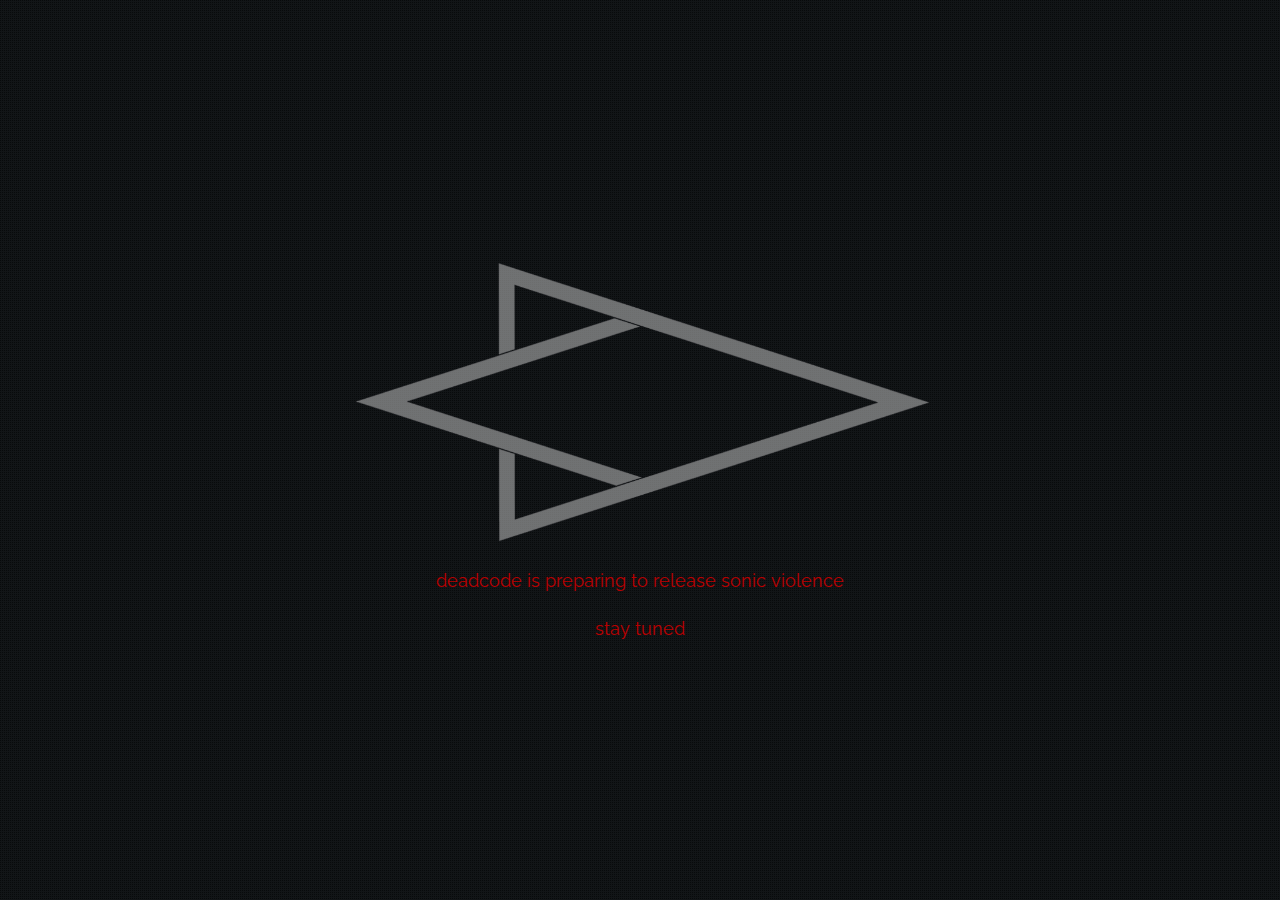
==== index.html @ 42da3470 "Add files via upload" ====
﻿<!DOCTYPE html>
<html lang="en">
	<head>
		<meta charset="UTF-8">
		<meta name="description" content="">
		<meta name="author" content="">
		<meta name="viewport" content="width=device-width, initial-scale=1.0, maximum-scale=1.0, user-scalable=no">
		<meta name="mobile-web-app-capable" content="yes">
		<meta name="apple-mobile-web-app-capable" content="yes">
		<meta property="og:image" content="assets/images/cover/paris_negative.png">
		<meta property="og:image:type" content="image/png">
		<meta property="og:image:width" content="1024">
		<meta property="og:image:height" content="1024">

		<link rel="icon" sizes="192x192" href="assets/images/favicon_ViEWPV.ico">
		
		<!-- CSS -->
		<link href="assets/bootstrap/css/bootstrap.min.css" rel="stylesheet" media="screen">
		<link href="assets/css/font-awesome.min.css" rel="stylesheet" media="screen">
		<link href="assets/css/simple-line-icons.css" rel="stylesheet" media="screen">
		<link href="assets/css/animate.css" rel="stylesheet">
		
		<!-- Custom styles CSS -->
		<link href="assets/css/style.css" rel="stylesheet" media="screen">
		
		<!-- Javascript files -->
		<script src="assets/js/jquery-1.11.1.min.js"></script>
		<script src="assets/bootstrap/js/bootstrap.min.js"></script>
		<script src="assets/js/jquery.parallax-1.1.3.js"></script>
		<script src="assets/js/imagesloaded.pkgd.js"></script>
		<script src="assets/js/jquery.sticky.js"></script>
		<script src="assets/js/smoothscroll.js"></script>
		<script src="assets/js/wow.min.js"></script>
		<script src="assets/js/jquery.easypiechart.js"></script>
		<script src="assets/js/waypoints.min.js"></script>
		<script src="assets/js/jquery.cbpQTRotator.js"></script>
		<script src="assets/js/custom.js"></script>
		
		<!-- php files -->
		<script src="assets/php/contact.php"></script>
		
		<!-- Custom .js -->
		<script src="assets/js/modernizr.custom.js"></script>	

		<!-- topspin store embed -->
		<!--<script src="http://cf.topspin.net/javascripts/topspin_core.js?aId=36106&timestamp=1606" type="text/javascript"></script>-->

		<!-- tab -->
		<title>DEADCODE - Industrial Progressive Violence</title>
		<link rel="icon" href="assets/images/favicon_ViEWPV.ico">
		<!-- tab end -->
	</head>

	<body style="overflow-x:hidden;">		
		
		<!-- Preloader -->
		<div id="preloader">
			<div id="status"></div>
		</div>

		<!-- LANDING start --> 	
		<section id="home" class=" pfblock-image screen-height">
			<div class="temp_home"></div>				
			<div class="home-overlay"></div>				
			<div class="intro">
				<div class="start-header"><img src="assets/images/cover/logo2_test.png" alt="Smiley face" height="200" width="50%" style="max-width: 600px; min-width: 300px; opacity: 0.95;"></div>
				<div class="start-pitch">deadcode is preparing to release sonic violence</div>
				<div class="start-pitch">stay tuned</div>
			</div>
				
			<!--<a href="#band">
			<div class="scroll-down">
				<span>
					<i class="fa fa-angle-down fa-2x"></i>
				</span>
			</div>-->
			</a>
		</section>
		<!-- LANDING end -->

		<!-- NAVBAR start --
		<header class="header">
			<nav class="navbar navbar-custom" role="navigation">
				<div class="container">
					<div class="navbar-header">
						<button type="button" class="navbar-toggle" data-toggle="collapse" data-target="#custom-collapse">
							<span class="sr-only">Toggle navigation</span>
							<span class="icon-bar"></span>
							<span class="icon-bar"></span>
							<span class="icon-bar"></span>
						</button>
						<a class="navbar-brand" href="#home">D E A D C O D E</a>
					</div>

					<div class="collapse navbar-collapse" id="custom-collapse">
						<ul class="nav navbar-nav navbar-right">
							<li><a href="#band"><img src="assets/images/cover/logo3_test.png" alt="Smiley face" height="20" width="30"></a></li>
							<li><a href="#shows">shows</a></li>
							<li><a href="#music">music</a></li>
							<li><a href="#bio">bio</a></li>
							<li><a href="#feed">feed</a></li>						
							<!--<li><a href="#press">press</a></li>--
							<li><a href="http://deadcode.bandcamp.com" target="_blank">store</a></li>
						</ul>
					</div>
				</div>
			</nav>
		</header>
		<!-- NAVBAR end -->

		<!-- bandcamp Footer start --
		<footer class="footer navbar-fixed-bottom">
			<div class="navbar-custom-footer">
				<div class="container" align="center">
					<iframe style="position: relative; display: block; width: 330px; height: 80px;background-color:transparent;" src="https://bandcamp.com/EmbeddedPlayer/album=1029065577/size=grande/bgcol=ffffff/artwork=none/transparent=true/" allowtransparency="true" frameborder="0"></iframe></div>
			</div>	
		</footer>
		<!-- bandcamp Footer end -->
		

		<!-- band start --
		<section id="band" class="pfblock pfimage2">
			<div class="container">
			    <!-- LightWidget WIDGET --<script src="https://cdn.lightwidget.com/widgets/lightwidget.js"></script><iframe src="//lightwidget.com/widgets/828f27a6c9455d7caecc71b0be71e997.html" scrolling="no" allowtransparency="true" class="lightwidget-widget" style="width:100%;border:0;overflow:hidden;"></iframe>			<!--<a class="twitter-grid" href="https://twitter.com/deadcodeband/timelines/834831893224775680" data-chrome="nofooter noborders transparent"></a> --
			</div>
		</section>
		<!-- band end -->
		
		<!-- shows start --
		<section id="shows" class="pfblock pfimage1">
			<div class="container">						
				<div class="pfblock-header wow fadeInUp">
					<h2 class="pfblock-title">Shows</h2>
					<div class="pfblock-line"></div>
				</div>
				
				<script charset="utf-8" src="https://widget.bandsintown.com/main.min.js"></script><a class="bit-widget-initializer" data-artist-name="Deadcode" data-display-local-dates="false" data-display-past-dates="true" data-auto-style="false" data-text-color="#FFFFFF" data-link-color="#FF0000" data-popup-background-color="#000000" data-background-color="#000000" data-display-limit="15" data-link-text-color="#FFFFFF"></a>
			</div>
		</section>
		<!-- shows end -->
		
		<!-- music start --
		<section id="music" class="pfblock pfimage2">
			<div class="containerMusic">											
				<!-- bandcamp --
				<iframe style="border: 0; width: 100%; height: 439px; background-color:transparent;" src="https://bandcamp.com/EmbeddedPlayer/album=1029065577/size=large/bgcol=ffffff/linkcol=e99708/artwork=none/transparent=true/" allowtransparency="true" frameborder="0"></iframe>					

				<!-- youtube --
				<div class="embed-responsive embed-responsive-16by9">
					<iframe class="embed-responsive-item" src="https://www.youtube.com/embed/3reMUCOoZTw?rel=0&amp;controls=1&amp&amp;showinfo=0&amp;modestbranding=0"></iframe>
				</div>					
			</div>	
		</section>
		<!-- music end -->

		<!-- bio start --
		<section id="bio" class="pfblock pfimage1">
			<div class="container">			
				<div class="pfblock-subtitle" style="text-align: center; color:white">
					The industrial progressive rock band Deadcode feature; Matt McGuire (vocals), Eric Happe (guitars), Tyler Nitzke (guitars), Brandon Happe (bass), and Davis Brown (drums). 
					Prior to Deadcode; Eric and Brandon were members of the eclectic instrumental act Protoplanet, Davis was a founding member of the blues-rock Ty Curtis band, 
					Matt was a member of the hard rock band RPA, and Tyler was a member of the rock fusion group XenSatori. Jessey Zepeda (stage designer) joins Deadcode on tour, providing a unique and dynamic visual experience. Deadcode formed in 2014, and together they create 
					a complex clamor of intense vocals, sprawling guitars, propulsive drumming, and heavy basslines. On November 18th 2016, Deadcode released their debut album and will be touring 
					in support of the album throughout 2017.
					<br>
				</div>				
			</div>
		</section>
		<!-- bio end -->
		
		<!-- feed start --
		<section id="feed" class="pfblock pfimage2">
			<div class="container">
				<a class="twitter-grid" href="https://twitter.com/deadcodeband/timelines/687115992195977217" data-chrome="nofooter noborders transparent"></a> 
			</div>
		</section>
		<!-- feed end -->	
		
		<!-- Footer start --
		<div class="pfblock pfimage1" align="center" style="padding-bottom: 32px">
			<div class="container">
				<div class="row">
					<div class="col-sm-12">
						<ul class="social-links">
							<li><a href="https://www.facebook.com/deadcode" target="_blank" class="wow fadeInUp"><i class="fa fa-facebook"></i></a></li>
							<!--<li><a href="https://www.youtube.com/channel/UCVk0NDhvEl5DvD15wtPgb6w" target="_blank" class="wow fadeInUp"><i class="fa fa-youtube"></i></a></li>--
							<li><a href="http://www.bandsintown.com/deadcode" target="_blank" class="wow fadeInUp"><i class="fa fa-calendar"></i></a></li>
							<!--<li><a href="https://itunes.apple.com/us/artist/dusks-embrace/id301591479" target="_blank" class="wow fadeInUp" data-wow-delay=".5s"><i class="fa fa-apple"></i></a></li>--
							<li><a href="http://www.deadcode.bandcamp.com" target="_blank" class="wow fadeInUp" data-wow-delay=".5s"><i class="fa fa-volume-up"></i></a></li>
							<!--<li><a href="http://www.soundcloud.com/deadcodeband#" target="_blank" class="wow fadeInUp" data-wow-delay=".5s"><i class="fa fa-soundcloud"></i></a></li>-->
							<!--<li><a href="http://www.twitter.com/deadcodeband#" target="_blank" class="wow fadeInUp" data-wow-delay=".5s"><i class="fa fa-twitter"></i></a></li>--
						</ul>
						<!--fb script--
						<script>
							$(window).bind("load", function() {
							   $.getScript('assets/js/social.js', function() {});
							});
						</script>
						<div 
							class="fb-like" 
							data-href="https://facebook.com/deadcode" 
							data-layout="button_count" 
							data-show-faces="true">
						</div>	
						<div 
							class="fb-share-button" 
							data-href="http://deadcodeband.com"
							data-layout="button_count"
							data-action="like"> 
						</div>
						<br><br>
						<a href="https://twitter.com/share" class="twitter-share-button" data-url="http://www.deadcodeband.com" data-hashtags="deadcode"></a>											
						<br>
						<p class="copyright">
							© 2016 deadcode | images: <a href="http://www.vonburke.com/" target="_blank">von burke</a>
						</p>-->
					</div>
				</div>
			</div>
		</div>
		<!-- Footer end -->

		<!-- Scroll to top -->
		<div class="scroll-up">
			<a href="#home"><i class="fa fa-angle-up"></i></a>
		</div>
		<!-- Scroll to top end-->

		<!--
		  -- SCRIPTS
		  -->		
		<!-- close navbar dropdown after selection or clicking outside of the navbar -->
		<script>
		$('.nav a').on('click', function(){ 
			if($('.navbar-toggle').css('display') !='none'){
				$(".navbar-toggle").trigger( "click" );
			}
		});
		
		$(document).on('click',function(){
			$('.collapse').collapse('hide');
		})
		</script>

		<!-- twitter embed -->
		<script>
		window.twttr = (function(d, s, id) {
			var js, fjs = d.getElementsByTagName(s)[0],
			t = window.twttr || {};
			if (d.getElementById(id)) return t;
			js = d.createElement(s);
			js.id = id;
			js.src = "https://platform.twitter.com/widgets.js";
			fjs.parentNode.insertBefore(js, fjs);
		 
			t._e = [];
			t.ready = function(f) {
				t._e.push(f);
			};
		 
			return t;
		}(document, "script", "twitter-wjs"));
		</script>
		
		<!-- google analytics -->
		<script>
		  (function(i,s,o,g,r,a,m){i['GoogleAnalyticsObject']=r;i[r]=i[r]||function(){
		  (i[r].q=i[r].q||[]).push(arguments)},i[r].l=1*new Date();a=s.createElement(o),
		  m=s.getElementsByTagName(o)[0];a.async=1;a.src=g;m.parentNode.insertBefore(a,m)
		  })(window,document,'script','//www.google-analytics.com/analytics.js','ga');

		  ga('create', 'UA-73113234-1', 'auto');
		  ga('send', 'pageview');
		</script>
	</body>		
</html>
---- assets/css/simple-line-icons.css ----
@font-face {
	font-family: 'Simple-Line-Icons';
	src:url('../fonts/Simple-Line-Icons.eot');
	src:url('../fonts/Simple-Line-Icons.eot?#iefix') format('embedded-opentype'),
		url('../fonts/Simple-Line-Icons.woff') format('woff'),
		url('../fonts/Simple-Line-Icons.ttf') format('truetype'),
		url('../fonts/Simple-Line-Icons.svg#Simple-Line-Icons') format('svg');
	font-weight: normal;
	font-style: normal;
}

/* Use the following CSS code if you want to use data attributes for inserting your icons */
[data-icon]:before {
	font-family: 'Simple-Line-Icons';
	content: attr(data-icon);
	speak: none;
	font-weight: normal;
	font-variant: normal;
	text-transform: none;
	line-height: 1;
	-webkit-font-smoothing: antialiased;
	-moz-osx-font-smoothing: grayscale;
}

/* Use the following CSS code if you want to have a class per icon */
/*
Instead of a list of all class selectors,
you can use the generic selector below, but it's slower:
[class*="icon-"] {
*/
.icon-user-female, .icon-user-follow, .icon-user-following, .icon-user-unfollow, .icon-trophy, .icon-screen-smartphone, .icon-screen-desktop, .icon-plane, .icon-notebook, .icon-moustache, .icon-mouse, .icon-magnet, .icon-energy, .icon-emoticon-smile, .icon-disc, .icon-cursor-move, .icon-crop, .icon-credit-card, .icon-chemistry, .icon-user, .icon-speedometer, .icon-social-youtube, .icon-social-twitter, .icon-social-tumblr, .icon-social-facebook, .icon-social-dropbox, .icon-social-dribbble, .icon-shield, .icon-screen-tablet, .icon-magic-wand, .icon-hourglass, .icon-graduation, .icon-ghost, .icon-game-controller, .icon-fire, .icon-eyeglasses, .icon-envelope-open, .icon-envelope-letter, .icon-bell, .icon-badge, .icon-anchor, .icon-wallet, .icon-vector, .icon-speech, .icon-puzzle, .icon-printer, .icon-present, .icon-playlist, .icon-pin, .icon-picture, .icon-map, .icon-layers, .icon-handbag, .icon-globe-alt, .icon-globe, .icon-frame, .icon-folder-alt, .icon-film, .icon-feed, .icon-earphones-alt, .icon-earphones, .icon-drop, .icon-drawer, .icon-docs, .icon-directions, .icon-direction, .icon-diamond, .icon-cup, .icon-compass, .icon-call-out, .icon-call-in, .icon-call-end, .icon-calculator, .icon-bubbles, .icon-briefcase, .icon-book-open, .icon-basket-loaded, .icon-basket, .icon-bag, .icon-action-undo, .icon-action-redo, .icon-wrench, .icon-umbrella, .icon-trash, .icon-tag, .icon-support, .icon-size-fullscreen, .icon-size-actual, .icon-shuffle, .icon-share-alt, .icon-share, .icon-rocket, .icon-question, .icon-pie-chart, .icon-pencil, .icon-note, .icon-music-tone-alt, .icon-music-tone, .icon-microphone, .icon-loop, .icon-logout, .icon-login, .icon-list, .icon-like, .icon-home, .icon-grid, .icon-graph, .icon-equalizer, .icon-dislike, .icon-cursor, .icon-control-start, .icon-control-rewind, .icon-control-play, .icon-control-pause, .icon-control-forward, .icon-control-end, .icon-calendar, .icon-bulb, .icon-bar-chart, .icon-arrow-up, .icon-arrow-right, .icon-arrow-left, .icon-arrow-down, .icon-ban, .icon-bubble, .icon-camcorder, .icon-camera, .icon-check, .icon-clock, .icon-close, .icon-cloud-download, .icon-cloud-upload, .icon-doc, .icon-envelope, .icon-eye, .icon-flag, .icon-folder, .icon-heart, .icon-info, .icon-key, .icon-link, .icon-lock, .icon-lock-open, .icon-magnifier, .icon-magnifier-add, .icon-magnifier-remove, .icon-paper-clip, .icon-paper-plane, .icon-plus, .icon-pointer, .icon-power, .icon-refresh, .icon-reload, .icon-settings, .icon-star, .icon-symbol-female, .icon-symbol-male, .icon-target, .icon-volume-1, .icon-volume-2, .icon-volume-off, .icon-users {
	font-family: 'Simple-Line-Icons';
	speak: none;
	font-style: normal;
	font-weight: normal;
	font-variant: normal;
	text-transform: none;
	line-height: 1;
	-webkit-font-smoothing: antialiased;
}
.icon-user-female:before {
	content: "\e000";
}
.icon-user-follow:before {
	content: "\e002";
}
.icon-user-following:before {
	content: "\e003";
}
.icon-user-unfollow:before {
	content: "\e004";
}
.icon-trophy:before {
	content: "\e006";
}
.icon-screen-smartphone:before {
	content: "\e010";
}
.icon-screen-desktop:before {
	content: "\e011";
}
.icon-plane:before {
	content: "\e012";
}
.icon-notebook:before {
	content: "\e013";
}
.icon-moustache:before {
	content: "\e014";
}
.icon-mouse:before {
	content: "\e015";
}
.icon-magnet:before {
	content: "\e016";
}
.icon-energy:before {
	content: "\e020";
}
.icon-emoticon-smile:before {
	content: "\e021";
}
.icon-disc:before {
	content: "\e022";
}
.icon-cursor-move:before {
	content: "\e023";
}
.icon-crop:before {
	content: "\e024";
}
.icon-credit-card:before {
	content: "\e025";
}
.icon-chemistry:before {
	content: "\e026";
}
.icon-user:before {
	content: "\e005";
}
.icon-speedometer:before {
	content: "\e007";
}
.icon-social-youtube:before {
	content: "\e008";
}
.icon-social-twitter:before {
	content: "\e009";
}
.icon-social-tumblr:before {
	content: "\e00a";
}
.icon-social-facebook:before {
	content: "\e00b";
}
.icon-social-dropbox:before {
	content: "\e00c";
}
.icon-social-dribbble:before {
	content: "\e00d";
}
.icon-shield:before {
	content: "\e00e";
}
.icon-screen-tablet:before {
	content: "\e00f";
}
.icon-magic-wand:before {
	content: "\e017";
}
.icon-hourglass:before {
	content: "\e018";
}
.icon-graduation:before {
	content: "\e019";
}
.icon-ghost:before {
	content: "\e01a";
}
.icon-game-controller:before {
	content: "\e01b";
}
.icon-fire:before {
	content: "\e01c";
}
.icon-eyeglasses:before {
	content: "\e01d";
}
.icon-envelope-open:before {
	content: "\e01e";
}
.icon-envelope-letter:before {
	content: "\e01f";
}
.icon-bell:before {
	content: "\e027";
}
.icon-badge:before {
	content: "\e028";
}
.icon-anchor:before {
	content: "\e029";
}
.icon-wallet:before {
	content: "\e02a";
}
.icon-vector:before {
	content: "\e02b";
}
.icon-speech:before {
	content: "\e02c";
}
.icon-puzzle:before {
	content: "\e02d";
}
.icon-printer:before {
	content: "\e02e";
}
.icon-present:before {
	content: "\e02f";
}
.icon-playlist:before {
	content: "\e030";
}
.icon-pin:before {
	content: "\e031";
}
.icon-picture:before {
	content: "\e032";
}
.icon-map:before {
	content: "\e033";
}
.icon-layers:before {
	content: "\e034";
}
.icon-handbag:before {
	content: "\e035";
}
.icon-globe-alt:before {
	content: "\e036";
}
.icon-globe:before {
	content: "\e037";
}
.icon-frame:before {
	content: "\e038";
}
.icon-folder-alt:before {
	content: "\e039";
}
.icon-film:before {
	content: "\e03a";
}
.icon-feed:before {
	content: "\e03b";
}
.icon-earphones-alt:before {
	content: "\e03c";
}
.icon-earphones:before {
	content: "\e03d";
}
.icon-drop:before {
	content: "\e03e";
}
.icon-drawer:before {
	content: "\e03f";
}
.icon-docs:before {
	content: "\e040";
}
.icon-directions:before {
	content: "\e041";
}
.icon-direction:before {
	content: "\e042";
}
.icon-diamond:before {
	content: "\e043";
}
.icon-cup:before {
	content: "\e044";
}
.icon-compass:before {
	content: "\e045";
}
.icon-call-out:before {
	content: "\e046";
}
.icon-call-in:before {
	content: "\e047";
}
.icon-call-end:before {
	content: "\e048";
}
.icon-calculator:before {
	content: "\e049";
}
.icon-bubbles:before {
	content: "\e04a";
}
.icon-briefcase:before {
	content: "\e04b";
}
.icon-book-open:before {
	content: "\e04c";
}
.icon-basket-loaded:before {
	content: "\e04d";
}
.icon-basket:before {
	content: "\e04e";
}
.icon-bag:before {
	content: "\e04f";
}
.icon-action-undo:before {
	content: "\e050";
}
.icon-action-redo:before {
	content: "\e051";
}
.icon-wrench:before {
	content: "\e052";
}
.icon-umbrella:before {
	content: "\e053";
}
.icon-trash:before {
	content: "\e054";
}
.icon-tag:before {
	content: "\e055";
}
.icon-support:before {
	content: "\e056";
}
.icon-size-fullscreen:before {
	content: "\e057";
}
.icon-size-actual:before {
	content: "\e058";
}
.icon-shuffle:before {
	content: "\e059";
}
.icon-share-alt:before {
	content: "\e05a";
}
.icon-share:before {
	content: "\e05b";
}
.icon-rocket:before {
	content: "\e05c";
}
.icon-question:before {
	content: "\e05d";
}
.icon-pie-chart:before {
	content: "\e05e";
}
.icon-pencil:before {
	content: "\e05f";
}
.icon-note:before {
	content: "\e060";
}
.icon-music-tone-alt:before {
	content: "\e061";
}
.icon-music-tone:before {
	content: "\e062";
}
.icon-microphone:before {
	content: "\e063";
}
.icon-loop:before {
	content: "\e064";
}
.icon-logout:before {
	content: "\e065";
}
.icon-login:before {
	content: "\e066";
}
.icon-list:before {
	content: "\e067";
}
.icon-like:before {
	content: "\e068";
}
.icon-home:before {
	content: "\e069";
}
.icon-grid:before {
	content: "\e06a";
}
.icon-graph:before {
	content: "\e06b";
}
.icon-equalizer:before {
	content: "\e06c";
}
.icon-dislike:before {
	content: "\e06d";
}
.icon-cursor:before {
	content: "\e06e";
}
.icon-control-start:before {
	content: "\e06f";
}
.icon-control-rewind:before {
	content: "\e070";
}
.icon-control-play:before {
	content: "\e071";
}
.icon-control-pause:before {
	content: "\e072";
}
.icon-control-forward:before {
	content: "\e073";
}
.icon-control-end:before {
	content: "\e074";
}
.icon-calendar:before {
	content: "\e075";
}
.icon-bulb:before {
	content: "\e076";
}
.icon-bar-chart:before {
	content: "\e077";
}
.icon-arrow-up:before {
	content: "\e078";
}
.icon-arrow-right:before {
	content: "\e079";
}
.icon-arrow-left:before {
	content: "\e07a";
}
.icon-arrow-down:before {
	content: "\e07b";
}
.icon-ban:before {
	content: "\e07c";
}
.icon-bubble:before {
	content: "\e07d";
}
.icon-camcorder:before {
	content: "\e07e";
}
.icon-camera:before {
	content: "\e07f";
}
.icon-check:before {
	content: "\e080";
}
.icon-clock:before {
	content: "\e081";
}
.icon-close:before {
	content: "\e082";
}
.icon-cloud-download:before {
	content: "\e083";
}
.icon-cloud-upload:before {
	content: "\e084";
}
.icon-doc:before {
	content: "\e085";
}
.icon-envelope:before {
	content: "\e086";
}
.icon-eye:before {
	content: "\e087";
}
.icon-flag:before {
	content: "\e088";
}
.icon-folder:before {
	content: "\e089";
}
.icon-heart:before {
	content: "\e08a";
}
.icon-info:before {
	content: "\e08b";
}
.icon-key:before {
	content: "\e08c";
}
.icon-link:before {
	content: "\e08d";
}
.icon-lock:before {
	content: "\e08e";
}
.icon-lock-open:before {
	content: "\e08f";
}
.icon-magnifier:before {
	content: "\e090";
}
.icon-magnifier-add:before {
	content: "\e091";
}
.icon-magnifier-remove:before {
	content: "\e092";
}
.icon-paper-clip:before {
	content: "\e093";
}
.icon-paper-plane:before {
	content: "\e094";
}
.icon-plus:before {
	content: "\e095";
}
.icon-pointer:before {
	content: "\e096";
}
.icon-power:before {
	content: "\e097";
}
.icon-refresh:before {
	content: "\e098";
}
.icon-reload:before {
	content: "\e099";
}
.icon-settings:before {
	content: "\e09a";
}
.icon-star:before {
	content: "\e09b";
}
.icon-symbol-female:before {
	content: "\e09c";
}
.icon-symbol-male:before {
	content: "\e09d";
}
.icon-target:before {
	content: "\e09e";
}
.icon-volume-1:before {
	content: "\e09f";
}
.icon-volume-2:before {
	content: "\e0a0";
}
.icon-volume-off:before {
	content: "\e0a1";
}
.icon-users:before {
	content: "\e001";
}
---- assets/css/style.css ----
@import url(http://fonts.googleapis.com/css?family=Raleway:400,300,500,700,800);
@import url(http://fonts.googleapis.com/css?family=Lobster);


body {
	font: 300 14px/1.8 'Raleway', sans-serif;
	color: #666;
	overflow-x: hidden;
    background-color: black;
}

temp_body{
	background-color: #222;
	background-attachment: fixed;
	background-repeat: no-repeat;
	background-position: 50% 50%;
	-webkit-background-size: cover;
	   -moz-background-size: cover;
		 -o-background-size: cover;
			background-size: cover;
	padding: 0;
}

img {
	max-width: 100%;
	height: auto;
}

a {
	color: white;
}

a:link {
  color: white;
  opacity: 0.7;
}

a:hover {
	text-decoration: none;
	color: #9a1711;
	opacity: 0.7;
}

a:visited {
	color: #9a1711;
	opacity: 0.4;
}

/* ---------------------------------------------- /*
 * Transition elements
/* ---------------------------------------------- */


.navbar a,
.form-control {
	-webkit-transition: all 0.4s ease-in-out 0s;
	   -moz-transition: all 0.4s ease-in-out 0s;
		-ms-transition: all 0.4s ease-in-out 0s;
		 -o-transition: all 0.4s ease-in-out 0s;
			transition: all 0.4s ease-in-out 0s;
}

a,
.btn {
	-webkit-transition: all 0.125s ease-in-out 0s;
	   -moz-transition: all 0.125s ease-in-out 0s;
		-ms-transition: all 0.125s ease-in-out 0s;
		 -o-transition: all 0.125s ease-in-out 0s;
			transition: all 0.125s ease-in-out 0s;
}

/* ---------------------------------------------- /*
 * Reset box-shadow
/* ---------------------------------------------- */

.btn,
.form-control,
.form-control:hover,
.form-control:focus,
.navbar-custom .dropdown-menu {
	-webkit-box-shadow: none;
			box-shadow: none;
}

/* ---------------------------------------------- /*
 * Typography
/* ---------------------------------------------- */

h1, h2, h3, h4, h5, h6 {
	font: 700 40px/1.2 Raleway, sans-serif;
	text-transform: uppercase;
	letter-spacing: 5px;
	margin: 5px 0 5px;
	color: #222;
}

h2 {
	font-size: 30px;
	margin: 0 0 30px;
}

h3 {
	font-size: 13px;
	letter-spacing: 1px;
	margin: 0 0 5px;
}

h4 {
	font-size: 12px;
	letter-spacing: 1px;
}

h5 {
	font-size: 12px;
	letter-spacing: 1px;
	font-weight: 400;
}

h6 {
	font-size: 11px;
	letter-spacing: 1px;
	font-weight: 400;
}

/* ---------------------------------------------- /*
 * Reset border-radius
/* ---------------------------------------------- */

.btn,
.iconbox,
.progress,
#filter li,
.scroll-up a,
.form-control,
.input-group-addon {
	-webkit-border-radius: 3px;
	   -moz-border-radius: 3px;
		 -o-border-radius: 3px;
			border-radius: 3px;
}


/* ---------------------------------------------- /*
 * Input-group
/* ---------------------------------------------- */

.input-group .form-control {
	z-index: auto;
}

.input-group-addon {
	background: #D8E1E4;
	border: 2px solid #D8E1E4;
	padding: 6px 15px;
	font-weight: 700;
}

/* ---------------------------------------------- /*
 * Inputs styles
/* ---------------------------------------------- */

.form-control {
	background: #FFF;
	border: 1px solid #D8E1E4;
	font-size: 12px;
	padding: 0 15px;
}

.form-control:focus{
    border-color: rgba(135, 135, 135, 0.7);
}

.input-lg,
.form-horizontal .form-group-lg .form-control {
	height: 38px;
	font-size: 13px;
}

.input-sm,
.form-horizontal .form-group-sm .form-control {
	font-size: 11px;
	height: 30px;
}

textarea.form-control {
	padding: 15px;
    max-width: 100%;
    min-width: 100%;
}

/* ---------------------------------------------- /*
 * Custom button style
/* ---------------------------------------------- */

.btn {
	font-family: Raleway, sans-serif;
	text-transform: uppercase;
	letter-spacing: 1px;
	font-size: 13px;
	padding: 8px 26px;
	border: 0;
}

.btn:hover,
.btn:focus,
.btn:active,
.btn.active {
	outline: inherit !important;
}

/* Button size */

.btn-lg,
.btn-group-lg > .btn {
	padding: 10px 25px;
	font-size: 13px;
    background: rgba(17, 17, 17, 0.8);
    color: #fff;
}
.btn-lg:hover,
.btn-group-lg > .btn:hover{
    background: rgba(17, 17, 17, 1.8);
    color: #fff;
}

.btn-sm,
.btn-group-sm > .btn {
	padding: 6px 25px;
	font-size: 11px;
}

.btn-xs,
.btn-group-xs > .btn {
	padding: 5px 25px;
	font-size: 10px;
}

.btn .icon-before {
	margin-right: 6px;
}

.btn .icon-after {
	margin-left: 6px;
}

/* ---------------------------------------------- /*
 * General Styles
/* ---------------------------------------------- */

.pfblock {
	padding: 48px 0 24px;
	border-bottom: 1px dotted #FFFFFF;
}

.pfimage1{
	background-attachment: fixed;
	background-repeat: no-repeat;
	background-position: 50% 50%;
	-webkit-background-size: cover;
	   -moz-background-size: cover;
		 -o-background-size: cover;
			background-size: cover;
}

.pfimage2{
	background-attachment: fixed;
	background-repeat: no-repeat;
	background-position: 50% 50%;
	-webkit-background-size: cover;
	   -moz-background-size: cover;
		 -o-background-size: cover;
			background-size: cover;
}

.pfimage3{
	background-attachment: fixed;
	background-repeat: no-repeat;
	background-position: 50% 50%;
	-webkit-background-size: cover;
	   -moz-background-size: cover;
		 -o-background-size: cover;
			background-size: cover;
}

.pfblock-gray {
	background: #f5f5f5;
}

.pfblock-black {
	background: #000000;
}

.pfblock-lessblack {
	background: #141414;
}

.pfblock-orange {
	background: #FF9900;
}

.calltoaction h1,
.calltoaction h2,
.calltoaction h3,
.calltoaction h4,
.calltoaction h5,
.calltoaction h6,
.pfblock-image,
.pfblock-image h1,
.pfblock-image h2,
.pfblock-image h3,
.pfblock-image h4,
.pfblock-image h5,
.pfblock-image h6 {
	color: #fff;
}

.pfblock-header {
	text-align: center;
	margin: 0 0 60px;
}

.pfblock-header-left {
	text-align: left;
}

.pfblock-header-left .pfblock-line {
	width: inherit;
	margin: 30px 0;
}

.pfblock-title{
    font-weight: 600;
    color: lightgray;
}

.pfblock-subtitle {
	font-weight: 400;
	font-family: Raleway, "Verdana", Geneva, sans-serif;
	font-style: normal;
	font-size: 19px;
}

.pfblock-line {
	background: rgba(135, 135, 135, 0.5);
	width: 100%;
	height: 1px;
	margin: 30px auto;
}

.pfblock-line-bio{
	position: absolute;
	width: 100%;
	top: 50%;
	left: 0;
	text-align: center;
	-webkit-transform: translate(0%, -50%);
	   -moz-transform: translate(0%, -50%);
		-ms-transform: translate(0%, -50%);
		 -o-transform: translate(0%, -50%);
			transform: translate(0%, -50%);
	padding: 0 15px;	
}

.pfblock-line-bio-para {
	background: rgba(135, 135, 135, 0.5);
	width: 100%;
	height: 1px;
	margin: 30px auto;
}

.pfblock-icon {
	font-size: 32px;
}

.calltoaction *{
    text-align: center;
}
.calltoaction {
	background-color: #222;
	background-repeat: no-repeat;
	background-position: 0 0;
	-webkit-background-size: cover;
	   -moz-background-size: cover;
		 -o-background-size: cover;
			background-size: cover;
	padding: 50px 0;
	color: #999;
}

.calltoaction h2 {
	font-size: 20px;
	letter-spacing: 1px;
	margin-bottom: 5px;
}

.calltoaction-decription{
    padding-top: 20px;
    padding-bottom: 30px;
    font-size: 20px;
    color: #fff;
}

.calltoaction-btn {
	text-align: center;
}

.calltoaction-btn > .btn {
    background: rgba(255, 255, 255, .8);
    color: #111;
	margin-top: 5px;
	margin-bottom: 5px;
}
.calltoaction-btn > .btn:hover{
    background: #fff;
}

.long-down {
	margin-bottom: 40px;
}

/* ---------------------------------------------- /*
 * Home
/* ---------------------------------------------- */

#home {
	background-color: #222;
	background-attachment: fixed;
	background-repeat: no-repeat;
	background-position: 50% 50%;
	-webkit-background-size: cover;
	   -moz-background-size: cover;
		 -o-background-size: cover;
			background-size: cover;
	padding: 0;
}

.temp_home {
	background-color: #222;
	background-attachment: fixed;
	background-repeat: no-repeat;
	background-position: 50% 50%;
	-webkit-background-size: cover;
	   -moz-background-size: cover;
		 -o-background-size: cover;
			background-size: cover;
	height: 100%;
    width: 100%;
}

.home-overlay {
    background-color: rgba(44, 62, 80, 0.3);
    background-image: url("../images/pattern.png");
    background-repeat: repeat;
    height: 100%;
    left: 0;
    position: absolute;
    top: 0;
    width: 100%;
    z-index: 0;
}

.intro {
	position: absolute;
	width: 100%;
	top: 50%;
	left: 0;
	text-align: center;
	-webkit-transform: translate(0%, -50%);
	   -moz-transform: translate(0%, -50%);
		-ms-transform: translate(0%, -50%);
		 -o-transform: translate(0%, -50%);
			transform: translate(0%, -50%);
	padding: 0 15px;
}

.intro h1{
    font-weight: 800;
}

.start-header {
	font-family: Raleway, "Times New Roman", Times, sans-serif;
	font-size: 50px;
	font-style: normal;
	text-transform: uppercase;
	letter-spacing: 4px;
	font-weight: 400;
	margin: 15px 0;
}

.start-pitch {
	font-family: Raleway, "Times New Roman", Times, sans-serif;
	font-size: 18px;
	font-style: normal;
	font-weight: 400;
	color: red;
	text-transform: none;
	margin: 15px 0;
}

/* ---------------------------------------------- /*
 * Servise
/* ---------------------------------------------- */

.iconbox {
	background: #fff;
	border-bottom: 1px solid #d4d4d4;
	text-align: center;
	padding: 40px 20px;
	margin: 0 0 20px;
}

.iconbox-icon {
	margin: 0 0 15px;
	font-size: 32px;
	color: #222;
}

.iconbox-title {
	margin: 0 0 15px;
	padding: 0;
}

/* ---------------------------------------------- /*
 * Skills
/* ---------------------------------------------- */

.chart {
    display: inline-block;
    height: 140px;
    margin: 50px 0;
    position: relative;
    text-align: center;
    width: 140px;
}
.chart canvas {
    left: 0;
    position: absolute;
    top: 0;
}
.percent {
    display: inline-block;
    font-size: 25px;
    font-weight: 300;
    line-height: 140px;
    z-index: 2;
}
.percent:after {
    content: "%";
    font-size: 50%;
    margin-left: 0.1em;
}

/* ---------------------------------------------- /*
 * Contact
/* ---------------------------------------------- */

.ajax-response {
	text-align: center;
}

/* ---------------------------------------------- /*
 * Footer
/* ---------------------------------------------- */

#footer {
	background: #222;
	text-align: center;
	padding: 40px 0;
	color: #FFF;
}

.copyright {
	margin: 0;
}

.copyright a{
    border-bottom: 1px dotted #fff;
}

#footer span{
    animation-iteration-count: infinite;
    -webkit-animation-iteration-count: infinite;
    color: #ff5252;
}

.social-links {
	list-style: none;
	padding: 0;
	margin: 0 0 20px;
}

.social-links li {
	display: inline-block;
	margin: 5px;
}

.social-links a {
	width: 36px;
	height: 36px;
	display: block;
	line-height: 35px;
	text-align: center;
	border: 1px solid rgba(255, 255, 255, .1);
	-webkit-border-radius: 3px;
	   -moz-border-radius: 3px;
			border-radius: 3px;
	font-size: 14px;
	color: rgba(255, 255, 255, .2);
}

.social-links a:hover {
	border: 1px solid rgba(255, 255, 255, .5);
	color: rgba(255, 255, 255, .8);
}


.social-links-alt {
	list-style: none;
	padding: 0;
	text-align: center;
	margin: 0 auto;
}

.social-links-alt li {
	display: inline-block;
	margin: 5px;
}

.social-links-alt a {
	width: 41px;
	height: 30px;
	display: block;
	line-height: 29px;
	text-align: center;
	border: 1px solid rgba(0, 0, 0, .1);
	-webkit-border-radius: 3px;
	   -moz-border-radius: 3px;
			border-radius: 3px;
	font-size: 14px;
	color: rgba(255, 255, 255, .6);
}

.social-links-alt a:hover {
	border: 1px solid rgba(255, 255, 255, .5);
	color: rgba(255, 255, 255, .8);
}

/* ---------------------------------------------- /*
 * Navigation
/* ---------------------------------------------- */

.header {
	border-bottom: 1px solid #f5f5f5;
	position: relative;
	width: 100%;
	z-index: 998;
	opacity: 0.97;
}

.navbar-custom {
	border: 0;
	border-radius: 0;
	margin: 0;
	text-transform: uppercase;
	font-family: Raleway, sans-serif;
}

.navbar-custom,
.navbar-custom .dropdown-menu {
	background: #fff;
	padding: 0;
}

.navbar-custom .navbar-brand,
.navbar-custom .navbar-nav > li > a,
.navbar-custom .navbar-nav .dropdown-menu > li > a {
	font-size: 11px;
	letter-spacing: 3px;
	color: #222;
}

.navbar-custom .nav li.active,
.navbar-custom .nav li a:hover,
.navbar-custom .nav li a:focus,
.navbar-custom .navbar-nav > li.active a {
	background: none;
	outline: 0;
	color: #E7746F;
}

.navbar-custom .navbar-brand {
	font-weight: 500;
	font-size: 22px;
    font-family: Raleway, "Verdana", Geneva, sans-serif;
}

.navbar-custom .dropdown-menu {
	border: 0;
	border-top: 2px solid #E7746F;
	border-radius: 0;
}

.navbar-custom .dropdown-menu > li > a {
	padding: 10px 20px;
}

.navbar-custom .nav .open > a,
.navbar-custom .dropdown-menu > li > a:hover,
.navbar-custom .dropdown-menu > li > a:focus {
	background: #f5f5f5;
}

.navbar-custom .navbar-toggle .icon-bar {
	background: #222;
}

.navbar-nav > li > a, .navbar-brand {
    padding-top:9px !important; 
    padding-bottom:0 !important;
    height: 30px;
}
.navbar {min-height:36px !important;}

.navbar-toggle {
    padding-top:2px;  
    padding-bottom:0px;
}

.footer {
	border-top: 1px solid #f5f5f5;
	background: #ffffff;
	height: 36px;
	bottom: 0;
	opacity: 0.9;
	overflow: hidden;
}

.navbar-custom-footer {
	border: 0;
	border-radius: 0;
	height: 38px;
	margin: 0;
	margin-top: -40px;	
}

.soundcloud {
	height: 650px;
	height: 650px;
	width: 100%;
	margin-top: 10px;	
	padding-left: 15px;
	padding-right: 15px;
}

@media (min-width:300px){
	.navbar-custom-footer{padding-left: 0px}
	.soundcloud{height: 200px}
}

@media (min-width:400px){
	.navbar-custom-footer{padding-left: 0px}
	.soundcloud{height: 300px}
}


@media (min-width:500px){
	.navbar-custom-footer{padding-left: 0px}
	.soundcloud{height: 375px}
}

@media (min-width:768px){
	.navbar-custom-footer{padding-left: 20px}
	.soundcloud{height: 480px}
}

@media (min-width:900px){
	.navbar-custom-footer{padding-left: 30px}
	.soundcloud{height: 550px}
}

@media (min-width:1200px){
	.navbar-custom-footer{padding-left: 35px}
	.soundcloud{height: 600px}
}

/* ---------------------------------------------- /*
 * Scroll to top
/* ---------------------------------------------- */

.scroll-up {
	position: fixed;
	display: none;
	z-index: 999;
	bottom: 3em;
	right: .5em;
}

.scroll-up a {
	background-color: rgba(135, 135, 135, 0.5);
	display: block;
	width: 35px;
	height: 35px;
	text-align: center;
	color: #fff;
	font-size: 15px;
	line-height: 30px;
}

.scroll-up a:hover,
.scroll-up a:active {
	background-color: rgba(235, 235, 235, .8);
	color: #e7746f;
}

/* ---------------------------------------------- /*
 *Scroll Down
/* ---------------------------------------------- */

.scroll-down {
	position: absolute;
	left: 50%;
	bottom: 45px;
	border: 2px solid #fff;
	border-radius: 50%;
	height: 50px;
	width: 50px;
	margin-left: -25px;
	display: block;
	z-index: 10;
    text-align: center;
}

.scroll-down span{
    position: relative;
    color: #fff;
    -webkit-animation-name: drop;
	-webkit-animation-duration: 1s;
	-webkit-animation-timing-function: linear;
	-webkit-animation-delay: 0s;
	-webkit-animation-iteration-count: infinite;
	-webkit-animation-play-state: running;
	animation-name: drop;
	animation-duration: 1s;
	animation-timing-function: linear;
	animation-delay: 0s;
	animation-iteration-count: infinite;
	animation-play-state: running;
}

@-webkit-keyframes drop	{
	0%   { top:0px;  opacity: 0;}
	30%  { top:10px; opacity: 1;}
	100% { top:25px; opacity: 0;}
}

@keyframes drop	{
	0%   { top:0px;  opacity: 0;}
	30%  { top:10px; opacity: 1;}
	100% { top:25px; opacity: 0;}
}

/* ---------------------------------------------- /*
 * Preloader
/* ---------------------------------------------- */

#preloader {
	background: #000000;
	bottom: 0;
	left: 0;
	position: fixed;
	right: 0;
	top: 0;
	z-index: 9999;
}

#status {
	position: fixed; 
	left: 0; 
	top: 0; 
	z-index: 999; 
	width: 100%; 
	height: 100%; 
	overflow: visible;	
	background: #100f11 url("../images/preloader.gif") no-repeat center center;
}

/* ---------------------------------------------- /*
 * Media
/* ---------------------------------------------- */

@media (max-width: 767px) {

	.calltoaction {
		text-align: center;
	}

}

@media (max-width: 480px) {

	h1 {
		font-size: 34px;
		letter-spacing: 3px;
	}

	h2 {
		font-size: 24px;
		margin: 0 0 30px;
		letter-spacing: 3px;
	}

}

@media (min-width: 768px) {
.bandcamp1 {
	border: 0; 
	width: 100%; 
	height: 42px; 
	padding-left: 20%;
}
	
@media (max-width: 767px) {
	.bandcamp2 {
		border: 0; 
		width: 100%; 
		height: 42px; 
		padding-left: 0;
	}
}



/*--------------------------------*/
/***** Portfolio Common style *****/
/*--------------------------------*/

.grid {
	position: relative;
	clear: both;
	margin: 0 auto;
	padding: 1em 0 4em;
	max-width: 100%;
	list-style: none;
	text-align: center;
}

.grid h2{
    font-size: 20px;
}

.grid figure {
	position: relative;
	float: left;
	overflow: hidden;
	margin: 10px 1%;
	min-width: 100%;
	max-width: 100%;
	height: auto;
	background: #3085a3;
	text-align: center;
	cursor: pointer;
}

.grid figure img {
	position: relative;
	display: block;
	min-height: auto;
	max-width: 100%;
	opacity: 0.8;
}

.grid figure figcaption {
	padding: 2em;
	color: #fff;
	text-transform: uppercase;
	font-size: 1.25em;
	-webkit-backface-visibility: hidden;
	backface-visibility: hidden;
}

.grid figure figcaption::before,
.grid figure figcaption::after {
	pointer-events: none;
}

.grid figure figcaption,
.grid figure figcaption > a {
	position: absolute;
	top: 0;
	left: 0;
	width: 100%;
	height: 100%;
}

/* Anchor will cover the whole item by default */
/* For some effects it will show as a button */
.grid figure figcaption > a {
	z-index: 1000;
	text-indent: 200%;
	white-space: nowrap;
	font-size: 0;
	opacity: 0;
}

.grid figure h2 {
	word-spacing: -0.15em;
	font-weight: 300;
}

.grid figure h2 span {
	font-weight: 800;
}

.grid figure h2,
.grid figure p {
	margin: 0;
}

.grid figure p {
	letter-spacing: 1px;
	font-size: 68.5%;
}

/*---------------*/
/***** Bubba *****/
/*---------------*/

figure.effect-bubba {
	background: #9e5406;
}

figure.effect-bubba img {
	opacity: 0.7;
	-webkit-transition: opacity 0.35s;
	transition: opacity 0.35s;
}

figure.effect-bubba:hover img {
	opacity: 0.4;
}

figure.effect-bubba figcaption::before,
figure.effect-bubba figcaption::after {
	position: absolute;
	top: 30px;
	right: 30px;
	bottom: 30px;
	left: 30px;
	content: '';
	opacity: 0;
	-webkit-transition: opacity 0.35s, -webkit-transform 0.35s;
	transition: opacity 0.35s, transform 0.35s;
}

figure.effect-bubba figcaption::before {
	border-top: 1px solid #fff;
	border-bottom: 1px solid #fff;
	-webkit-transform: scale(0,1);
	transform: scale(0,1);
}

figure.effect-bubba figcaption::after {
	border-right: 1px solid #fff;
	border-left: 1px solid #fff;
	-webkit-transform: scale(1,0);
	transform: scale(1,0);
}

figure.effect-bubba h2 {
	padding-top: 10%;
	-webkit-transition: -webkit-transform 0.35s;
	transition: transform 0.35s;
	-webkit-transform: translate3d(0,-20px,0);
	transform: translate3d(0,-20px,0);
    color: #fff;
}

figure.effect-bubba p {
	padding: 20px 2.5em;
	opacity: 0;
	-webkit-transition: opacity 0.35s, -webkit-transform 0.35s;
	transition: opacity 0.35s, transform 0.35s;
	-webkit-transform: translate3d(0,20px,0);
	transform: translate3d(0,20px,0);
}

figure.effect-bubba:hover figcaption::before,
figure.effect-bubba:hover figcaption::after {
	opacity: 1;
	-webkit-transform: scale(1);
	transform: scale(1);
}

figure.effect-bubba:hover h2,
figure.effect-bubba:hover p {
	opacity: 1;
	-webkit-transform: translate3d(0,0,0);
	transform: translate3d(0,0,0);
}

/*-----------------------*/
/***** Quote Rotator *****/
/*-----------------------*/

.cbp-qtrotator {
	position: relative;
	margin: 3em auto 0em auto;
	max-width: 90%;
	width: 90%;
}

.cbp-qtrotator .cbp-qtcontent {
	position: absolute;
	min-height: 200px;
	border-top: 1px solid #f4f4f4;
	border-bottom: 1px solid #f4f4f4;
	padding: 2em 0;
	top: 0;
	z-index: 0;
	opacity: 0;
	width: 100%;
}

.no-js .cbp-qtrotator .cbp-qtcontent {
	border-bottom: none;
}

.cbp-qtrotator .cbp-qtcontent.cbp-qtcurrent,
.no-js .cbp-qtrotator .cbp-qtcontent {
	position: relative; 
	z-index: 100;
	pointer-events: auto;
	opacity: 1;
}

.cbp-qtrotator .cbp-qtcontent:before,
.cbp-qtrotator .cbp-qtcontent:after {
	content: " ";
	display: table;
}

.cbp-qtrotator .cbp-qtcontent:after {
	clear: both;
}

.cbp-qtprogress {
	position: absolute;
	background: #FF5252;
	height: 1px;
	width: 0%;
	top: 0;
	z-index: 1000;
}

.cbp-qtrotator blockquote {
	margin: 0;
	padding: 0;
    border: 0;
    font-size: 12px;
}

.cbp-qtrotator blockquote p {
	font-size: 2em;
	color: #888;
	font-weight: 300;
	margin: 0.4em 0 1em;
}

.cbp-qtrotator blockquote footer {
	font-size: 1.2em;
}

.cbp-qtrotator blockquote footer:before {
	content: '― ';
}

.cbp-qtrotator .cbp-qtcontent img {
	float: right;
	margin-left: 3em;
}

/* Example for media query */
@media screen and (max-width: 30.6em) { 

	.cbp-qtrotator {
		font-size: 70%;
	}

	.cbp-qtrotator img {
		width: 80px;
	}

}

.fb{
	text-align: center;
	margin: 0 auto;
}

.myIframe {
position: relative;
padding-bottom: 65.25%;
padding-top: 30px;
height: 0;
overflow: auto; 
-webkit-overflow-scrolling:touch; //<<--- THIS IS THE KEY 
border: solid black 1px;
} 
.myIframe iframe {
position: absolute;
top: 0;
left: 0;
width: 100%;
height: 100%;
}

#video_container {
     bottom: 0;
     left: 0;
     position: absolute;
     top: 0;
     width: 100%;
     /*background: url(polina.jpg) no-repeat;*/
     min-height: 100%;
    }
   #bgvid {
     min-width: 100%;
	 min-height: 100%;
    margin-right: -50%;
	transition: 1s opacity;
   }
   .stopfade { opacity: .5; }
   

.containerMusic{
	padding-right:15px;
	padding-left:15px;
	margin-right:auto;
	margin-left:auto
}

@media (min-width:768px){
	.containerMusic{width:750px}
}

@media (min-width:768px){
	.containerBandCamp{padding-left:9px}
}

@media (min-width:992px){
	.containerMusic{width:750px}
}

@media (min-width:1200px){
	.containerMusic{width:750px}
}

.brighten {
 -webkit-filter: opacity(75%);
  -webkit-transition: all 0.5s ease;
     -moz-transition: all 0.5s ease;
       -o-transition: all 0.5s ease;
      -ms-transition: all 0.5s ease;
          transition: all 0.5s ease;
	max-width:100%;
}
 
.brighten:hover {
  -webkit-filter: opacity(100%); 
}

.thumbnail {margin-bottom:6px;}

.carousel-control.left,.carousel-control.right{
  background-image:none;
  margin-top:10%;
  width:10%;
}

body.modal-carousel {
    overflow: hidden;
}
body.modal-body {
    overflow: hidden;
}
body.modal-title {
    overflow: hidden;
}
body.modal-header {
    overflow: hidden;
}
body.modal-content {
    overflow: hidden;
}
body.modal-dialog {
    overflow: hidden;
}
body.modal-gallery {
    overflow: hidden;
}
body.modal-open {
    overflow: hidden;
}
body.carousel-inner {
    overflow: hidden;
}
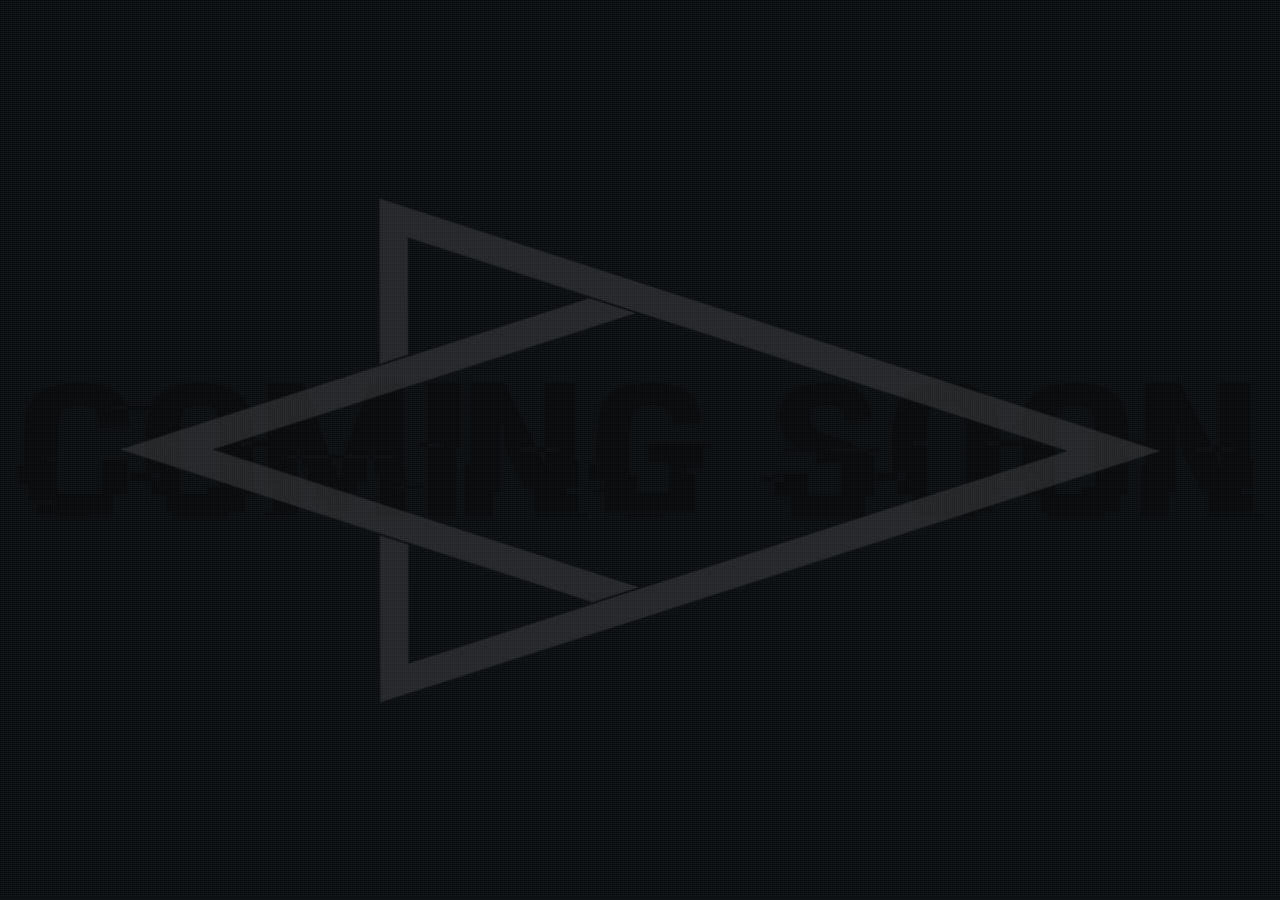
==== commit 24f13b54: "name changes" ====
--- a/index.html
+++ b/index.html
@@ -46,7 +46,7 @@
 		<!--<script src="http://cf.topspin.net/javascripts/topspin_core.js?aId=36106&timestamp=1606" type="text/javascript"></script>-->
 
 		<!-- tab -->
-		<title>DEADCODE - Industrial Progressive Violence</title>
+		<title>DEATH IN COLOR - Industrial Progressive Violence</title>
 		<link rel="icon" href="assets/images/favicon_ViEWPV.ico">
 		<!-- tab end -->
 	</head>
@@ -63,9 +63,7 @@
 			<div class="temp_home"></div>				
 			<div class="home-overlay"></div>				
 			<div class="intro">
-				<div class="start-header"><img src="assets/images/cover/logo2_test.png" alt="Smiley face" height="200" width="50%" style="max-width: 600px; min-width: 300px; opacity: 0.95;"></div>
-				<div class="start-pitch">deadcode is preparing to release sonic violence</div>
-				<div class="start-pitch">stay tuned</div>
+				<div class="start-header"><img src="assets/images/cover/comingSoon.png" alt="Smiley face" height="400" width="100%" style="max-width: 1600px; min-width: 300px; opacity: 0.25;"></div>
 			</div>
 				
 			<!--<a href="#band">
